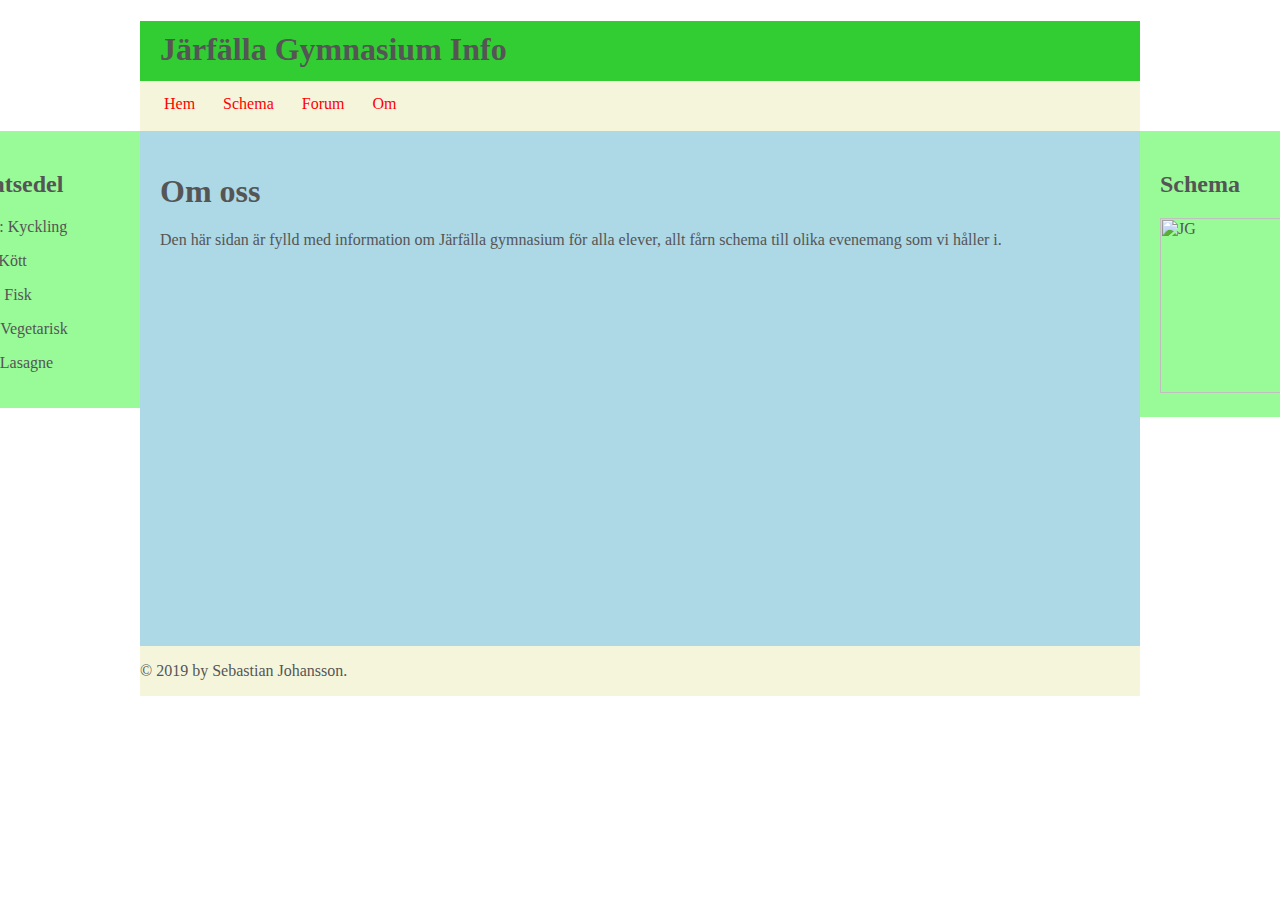
==== about.html @ e430fd0a "Adding my existing site." ====
<!DOCTYPE html>
<html>
<head>
<meta charset="UTF-8">
<title>HTML 5-layout</title>
<link rel="stylesheet" href="style.css">
</head>
<body>
<div id="wrapper">
  <header>
    <h1 id="rubrik">Järfälla Gymnasium Info</h1>
  </header>
  <nav>
    <ul>
      <li><a href="index.html">Hem</a></li>
      <li><a href="schedule.html">Schema</a></li>
      <li><a href="forum.html">Forum</a></li>
      <li><a href="about.html">Om</a></li>
    </ul>
  </nav>
  <aside id="sidebar2">
	<h2>Schema</h2>
    <img src="schema.png" width="150" height="175" title="JG">
  </aside>
 <aside id="sidebar1">
  <h2>Matsedel</h2>
    <p>Mån: Kyckling</p>
    <p>Tis: Kött</p>
    <p>Ons: Fisk</p>
    <p>Tor: Vegetarisk</p>
    <p>Fre: Lasagne</p>
  </aside>
  <article>
    <h1>Om oss</h1>
    <figure id="bild">	
	
		<figcaption></figcaption>
	</figure>
	<p>Den här sidan är fylld med information om Järfälla gymnasium för alla elever, allt fårn schema till olika evenemang som vi håller i. </p>
  </article>
</div>
  <footer>
  <p> © 2019 by Sebastian Johansson.</p>
  </footer>
</body>
</html>
---- style.css ----
html {
    height: 100%;
    background-color: white;
}

body {
	font-family: Trebuchet MS;
	font-size: 16px;
	color: #555;
	width: 1000px;
	margin: auto;
	padding: 0px;
	background-color: lightblue;
}
#wrapper {
	width: 100%;
	max-width: 1000px;
	margin: 0px auto;
      /*uppe,nere=0; höger,vänster=auto*/
}

header {
	height: 60px;
	background-color: LimeGreen;
}
#rubrik{
	padding-left: 20px;
	padding-top: 10px;
}
nav {
	height: 50px;
	background-color: beige;
}
ul {
	margin: 0px 1%;
	padding: 0px;
	list-style-type: none;
}
nav ul li a {
	margin: 14px;
	display: block;
	float: left;
	text-decoration: none;
	color: red;
}
nav ul li a:hover{
   background-color: #00ff99;
}
nav ul li a:active { 
   background-color: #339933;
}

#sidebar1 {
	width: 15%;
	min-height: 200px;
	float: left;
	padding: 2%;
	background-color: PaleGreen;
	margin-left: -190px;
}
#sidebar2 {
	width: 15%;
	min-height: 200px;
	float: right;
	padding: 2%;
	background-color: PaleGreen;
	margin-right: -190px;
}
article {
	width: 96%;
	min-height: 200px;
	float: left;
	padding: 2%;
	background-color: lightblue;
}
footer {
	width: 100%;
	max-width: 1000px;
	margin: 0 auto;
	margin-top: 515px;
	overflow: auto;
  	background-color: beige;
}
#bild{
	float: right;
	margin: 0px;
	
}
figcaption{
	font-size: 13px;
	font-style: italic;
}
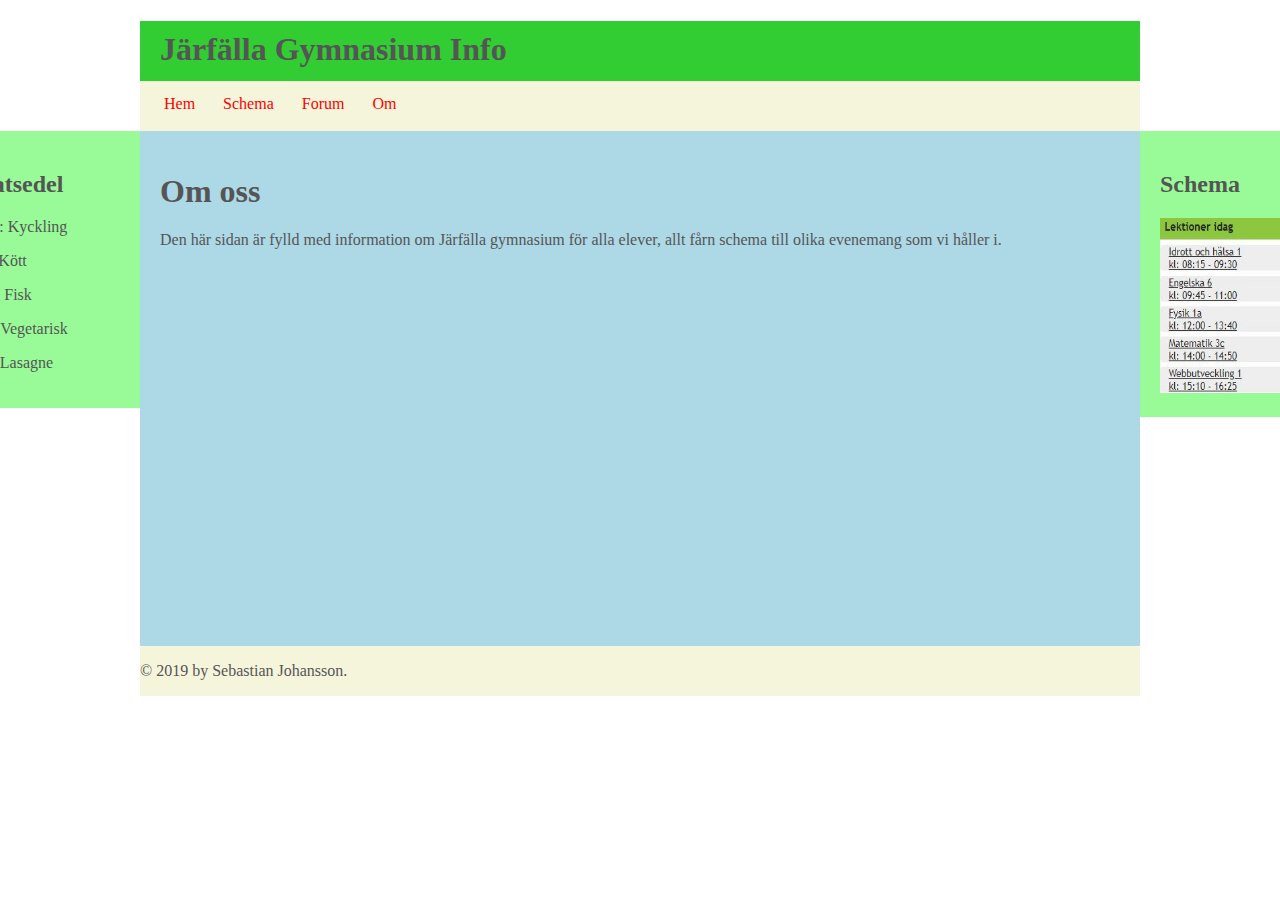
==== commit b8762bf1: "Update about.html" ====
--- a/about.html
+++ b/about.html
@@ -20,7 +20,7 @@
   </nav>
   <aside id="sidebar2">
 	<h2>Schema</h2>
-    <img src="schema.png" width="150" height="175" title="JG">
+    <img src="schema.jpg" width="150" height="175">
   </aside>
  <aside id="sidebar1">
   <h2>Matsedel</h2>
